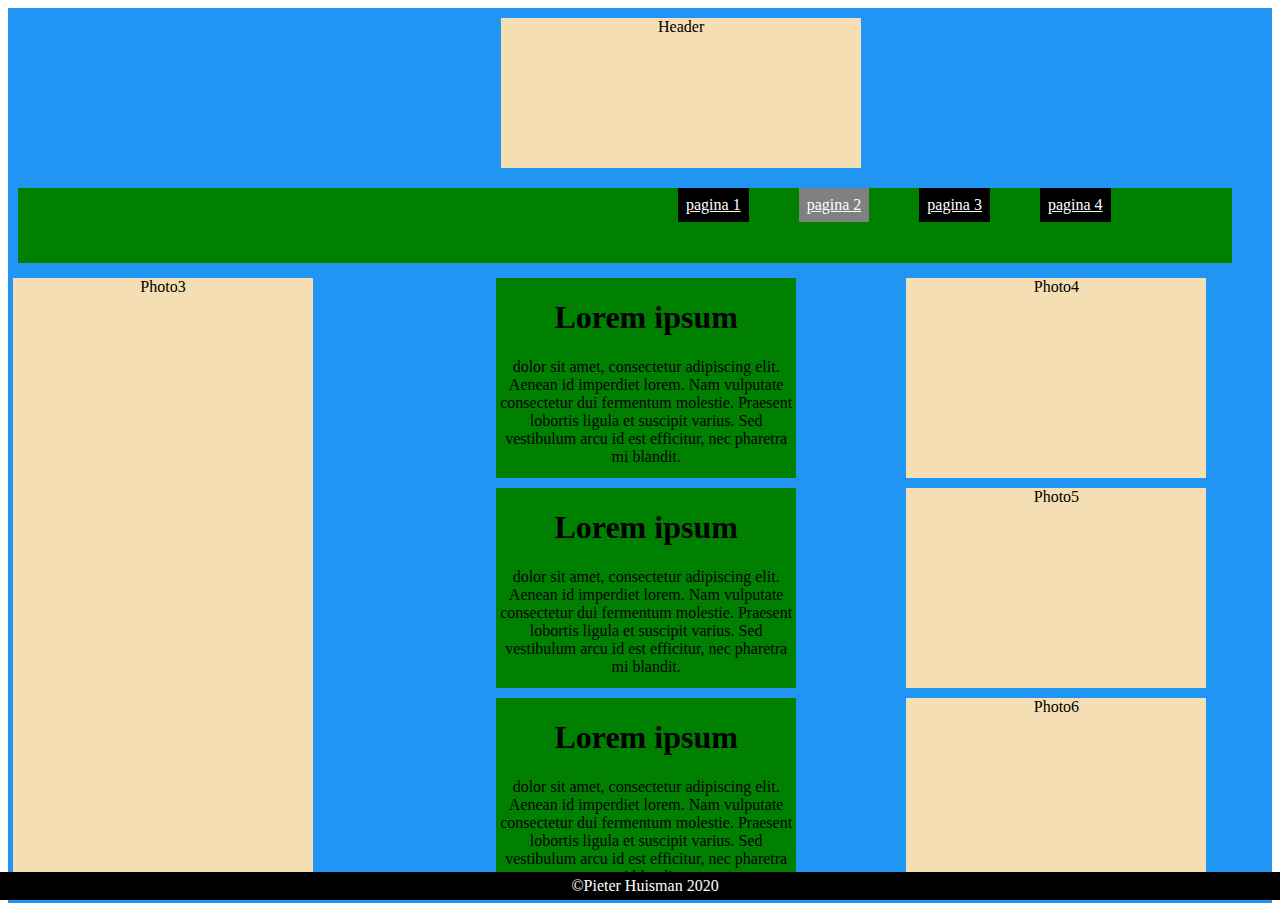
==== page 2.html @ 2be3da19 "basis layout gemaakt zonder plaatjes" ====
<!DOCTYPE html>
<html>
<head>
  <link rel="stylesheet" type="text/css" href="css/style.css">
</head>
<body>

<div class="grid-container">
  <div class="header">Header</div>
  <div class="menu"><ul>
    <li><a href="index.html">pagina 1</a></li>
    <li><a class="active" href="page 2.html">pagina 2</a></li>
    <li><a href="page 3.html">pagina 3</a></li>
    <li><a href="page 4.html">pagina 4</a></li>
  </ul></div>
  <div class="photo3">Photo3</div>  
  <div class="photo4">Photo4</div>
  <div class="photo5">Photo5</div>
  <div class="photo6">Photo6</div>
  <div class="text3"><h1>Lorem ipsum</h1> dolor sit amet, consectetur adipiscing elit. Aenean id imperdiet lorem. Nam vulputate consectetur dui fermentum molestie. Praesent lobortis ligula et suscipit varius. Sed vestibulum arcu id est efficitur, nec pharetra mi blandit.</div>
  <div class="text4"><h1>Lorem ipsum</h1> dolor sit amet, consectetur adipiscing elit. Aenean id imperdiet lorem. Nam vulputate consectetur dui fermentum molestie. Praesent lobortis ligula et suscipit varius. Sed vestibulum arcu id est efficitur, nec pharetra mi blandit.</div>
  <div class="text5"><h1>Lorem ipsum</h1> dolor sit amet, consectetur adipiscing elit. Aenean id imperdiet lorem. Nam vulputate consectetur dui fermentum molestie. Praesent lobortis ligula et suscipit varius. Sed vestibulum arcu id est efficitur, nec pharetra mi blandit.</div>
</div>

<footer class="footer">©Pieter Huisman 2020</footer>

</body>
</html>
---- css/style.css ----
.grid-container {
  display: grid;
  grid-template-columns: auto auto auto auto auto;
  grid-template-rows: auto auto auto auto auto;
  background-color: #2195f3;
}

.header {
  grid-column: 3 / 3;
  grid-row: 1;
  text-align: center;
  height: 150px;
  width: 360px;
  background-color: wheat;
  margin: 10px;
}

.menu {
  grid-column: 1 / 5;
  grid-row: 2;
  height: 75px;
  text-align: center;
  background-color: green;
  margin: 10px;
}

ul {
  list-style-type: none;
  text-align: center;
  margin: 0;
  padding: 0;
  margin-left: 610px;
  overflow: hidden;
}

li {
  display: inline;
  float: left;
}

a {
  display: block;
  padding: 8px;
  margin-left: 50px;
  background-color: black;
  color: white;
}

a.active{
  background-color: gray;
  color: white;
}

.photo1 {
  grid-column: 1 / 3;
  grid-row: 3;
  width: 420px;
  height: 200px;
  text-align: center;
  background-color: wheat;
  margin: 10px;
}

.photo2 {
  grid-column: 4 / 5;
  grid-row: 3;
  width: 420px;
  height: 200px;
  text-align: center;
  background-color: wheat;
  margin: 10px;
}

.text1 {
  grid-column: 1 / 2;
  grid-row: 4;
  width: 420px;
  text-align: center;
  background-color: green;
  margin: 10px;
}

.text2 {
  grid-column: 4 / 5;
  grid-row: 4;
  width: 420px;
  text-align: center;
  background-color: green;
  margin: 10px;
}

.footer {
  position: fixed;
  left: 0;
  bottom: 0;
  width: 100%;
  padding: 5px;
  background-color: black;
  color: white;
  text-align: center;
}

.photo3 {
  grid-column: 1 / 2;
  grid-row: 3 / 6;
  width: 300px;
  height: 600px;
  text-align: center;
  background-color: wheat;
  margin: 5px;
}

.text3 {
  grid-column: 3;
  grid-row: 3;
  width: 300px;
  height: 200px;
  text-align: center;
  background-color: green;
  margin: 5px;
}

.text4 {
  grid-column: 3;
  grid-row: 4;
  width: 300px;
  height: 200px;
  text-align: center;
  background-color: green;
  margin: 5px;
}

.text5 {
  grid-column: 3;
  grid-row: 5;
  width: 300px;
  height: 200px;
  text-align: center;
  background-color: green;
  margin: 5px;
}

.photo4 {
  grid-column: 4 / 5;
  grid-row: 3;
  width: 300px;
  height: 200px;
  text-align: center;
  background-color: wheat;
  margin: 5px;
}

.photo5 {
  grid-column: 4 / 5;
  grid-row: 4;
  width: 300px;
  height: 200px;
  text-align: center;
  background-color: wheat;
  margin: 5px;
}

.photo6 {
  grid-column: 4 / 5;
  grid-row: 5;
  width: 300px;
  height: 200px;
  text-align: center;
  background-color: wheat;
  margin: 5px;
}
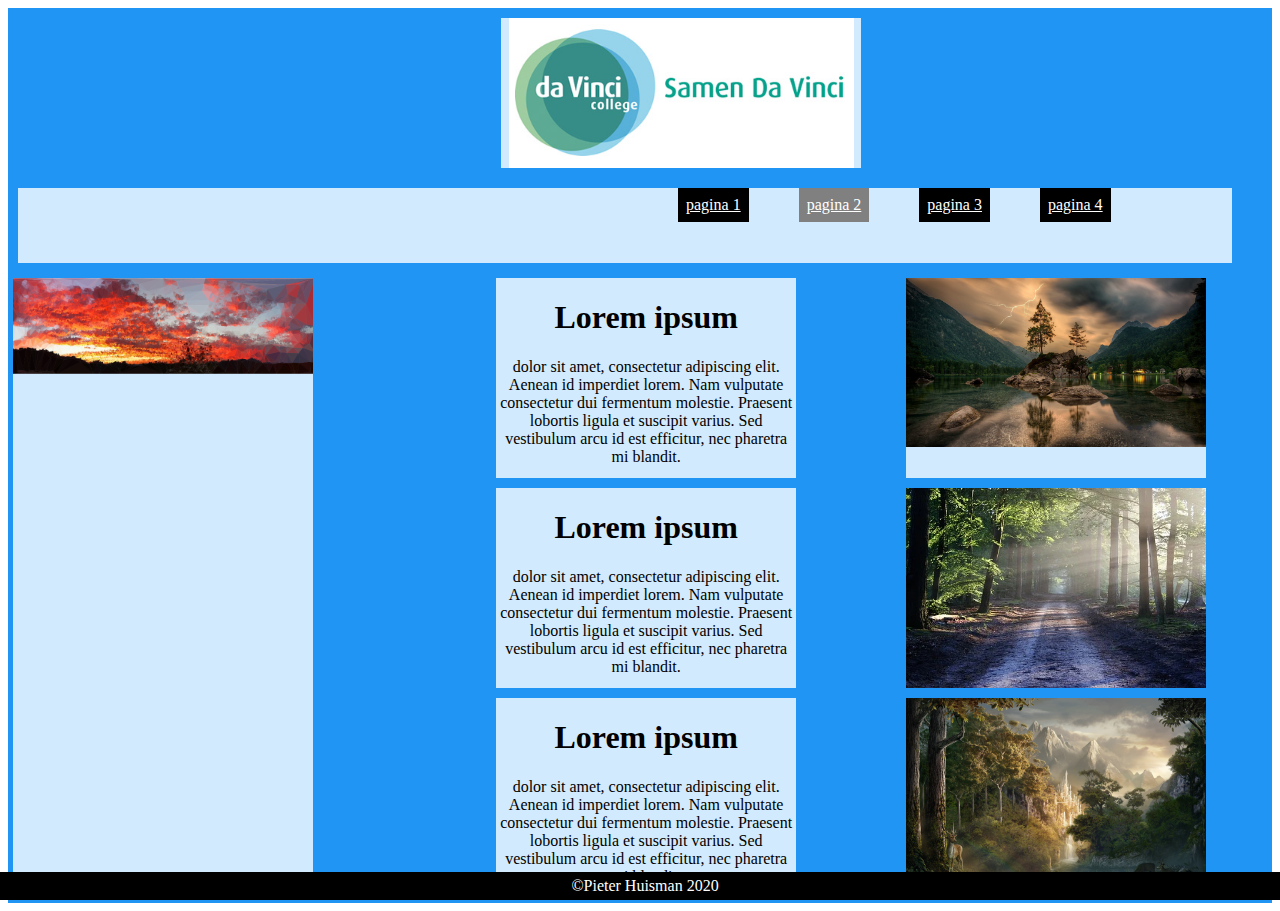
==== commit 40e64029: "images toegevoegd Moet alleen nog voor zorgen dat ze in het grid contained worden" ====
--- a/page 2.html
+++ b/page 2.html
@@ -6,17 +6,17 @@
 <body>
 
 <div class="grid-container">
-  <div class="header">Header</div>
+  <div class="header"><img src="images/logo.jpg"></div>
   <div class="menu"><ul>
     <li><a href="index.html">pagina 1</a></li>
     <li><a class="active" href="page 2.html">pagina 2</a></li>
     <li><a href="page 3.html">pagina 3</a></li>
     <li><a href="page 4.html">pagina 4</a></li>
   </ul></div>
-  <div class="photo3">Photo3</div>  
-  <div class="photo4">Photo4</div>
-  <div class="photo5">Photo5</div>
-  <div class="photo6">Photo6</div>
+  <div class="photo3"><img src="images/img3.png" alt=""></div>  
+  <div class="photo4"><img src="images/img4.jpg" alt=""></div>
+  <div class="photo5"><img src="images/img5.jpg" alt=""></div>
+  <div class="photo6"><img src="images/img6.jpg" alt=""></div>
   <div class="text3"><h1>Lorem ipsum</h1> dolor sit amet, consectetur adipiscing elit. Aenean id imperdiet lorem. Nam vulputate consectetur dui fermentum molestie. Praesent lobortis ligula et suscipit varius. Sed vestibulum arcu id est efficitur, nec pharetra mi blandit.</div>
   <div class="text4"><h1>Lorem ipsum</h1> dolor sit amet, consectetur adipiscing elit. Aenean id imperdiet lorem. Nam vulputate consectetur dui fermentum molestie. Praesent lobortis ligula et suscipit varius. Sed vestibulum arcu id est efficitur, nec pharetra mi blandit.</div>
   <div class="text5"><h1>Lorem ipsum</h1> dolor sit amet, consectetur adipiscing elit. Aenean id imperdiet lorem. Nam vulputate consectetur dui fermentum molestie. Praesent lobortis ligula et suscipit varius. Sed vestibulum arcu id est efficitur, nec pharetra mi blandit.</div>
--- a/css/style.css
+++ b/css/style.css
@@ -3,6 +3,10 @@
   grid-template-columns: auto auto auto auto auto;
   grid-template-rows: auto auto auto auto auto;
   background-color: #2195f3;
+}
+
+.grid-container > div {
+  text-align: center;
 }
 
 .header {
@@ -11,8 +15,15 @@
   text-align: center;
   height: 150px;
   width: 360px;
-  background-color: wheat;
+  background-color: rgba(255, 255, 255, 0.8);
   margin: 10px;
+}
+
+img{
+  max-width: 100%;
+  max-height: 100%;
+  margin: auto;
+  display: block;
 }
 
 .menu {
@@ -20,7 +31,7 @@
   grid-row: 2;
   height: 75px;
   text-align: center;
-  background-color: green;
+  background-color: rgba(255, 255, 255, 0.8);
   margin: 10px;
 }
 
@@ -57,7 +68,7 @@
   width: 420px;
   height: 200px;
   text-align: center;
-  background-color: wheat;
+  background-color: rgba(255, 255, 255, 0.8);
   margin: 10px;
 }
 
@@ -67,7 +78,7 @@
   width: 420px;
   height: 200px;
   text-align: center;
-  background-color: wheat;
+  background-color: rgba(255, 255, 255, 0.8);
   margin: 10px;
 }
 
@@ -76,7 +87,7 @@
   grid-row: 4;
   width: 420px;
   text-align: center;
-  background-color: green;
+  background-color: rgba(255, 255, 255, 0.8);
   margin: 10px;
 }
 
@@ -85,7 +96,7 @@
   grid-row: 4;
   width: 420px;
   text-align: center;
-  background-color: green;
+  background-color: rgba(255, 255, 255, 0.8);
   margin: 10px;
 }
 
@@ -106,7 +117,7 @@
   width: 300px;
   height: 600px;
   text-align: center;
-  background-color: wheat;
+  background-color: rgba(255, 255, 255, 0.8);
   margin: 5px;
 }
 
@@ -116,7 +127,7 @@
   width: 300px;
   height: 200px;
   text-align: center;
-  background-color: green;
+  background-color: rgba(255, 255, 255, 0.8);
   margin: 5px;
 }
 
@@ -126,7 +137,7 @@
   width: 300px;
   height: 200px;
   text-align: center;
-  background-color: green;
+  background-color: rgba(255, 255, 255, 0.8);
   margin: 5px;
 }
 
@@ -136,7 +147,7 @@
   width: 300px;
   height: 200px;
   text-align: center;
-  background-color: green;
+  background-color: rgba(255, 255, 255, 0.8);
   margin: 5px;
 }
 
@@ -146,7 +157,7 @@
   width: 300px;
   height: 200px;
   text-align: center;
-  background-color: wheat;
+  background-color: rgba(255, 255, 255, 0.8);
   margin: 5px;
 }
 
@@ -156,7 +167,7 @@
   width: 300px;
   height: 200px;
   text-align: center;
-  background-color: wheat;
+  background-color: rgba(255, 255, 255, 0.8);
   margin: 5px;
 }
 
@@ -166,6 +177,6 @@
   width: 300px;
   height: 200px;
   text-align: center;
-  background-color: wheat;
+  background-color: rgba(255, 255, 255, 0.8);
   margin: 5px;
 }
